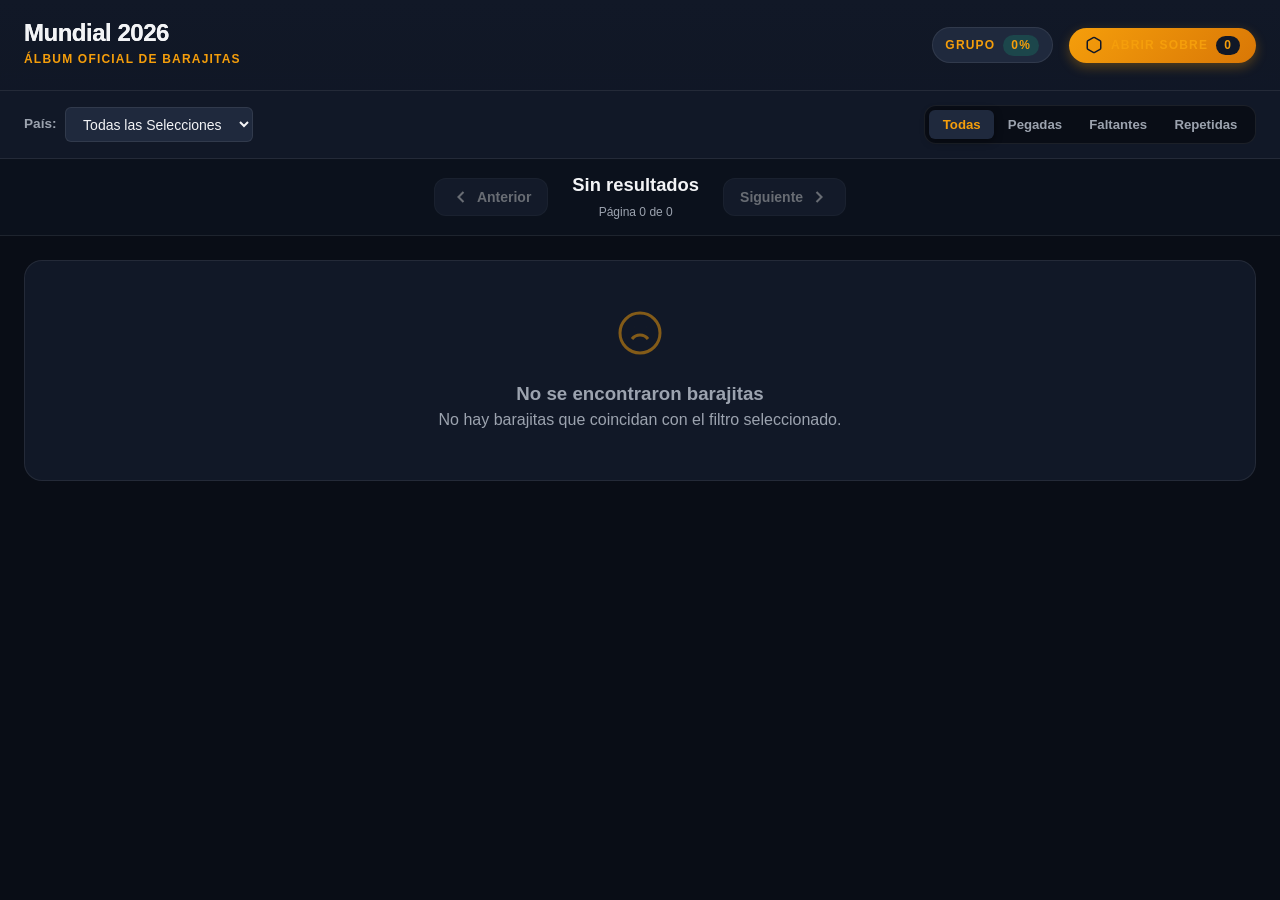
==== album.html @ 34a4ea47 "Creación del album, tanto la parte visual como la funcional permitiendo revisar tus cartas y permiti" ====
<!DOCTYPE html>
<html lang="es">

<head>

    <meta charset="UTF-8">
    <meta name="viewport" content="width=device-width, initial-scale=1.0">
    <title>Álbum de Barajitas - Mundial 2026</title>
    <link rel="stylesheet" href="styles.css">

</head>

<body>

    <header>
        <div class="header-container">

            <div class="header-titulo">
                <h1>Mundial 2026</h1>
                <span>Álbum Oficial de Barajitas</span>
            </div>

            <div class="header-user-info">
                <div class="group-badge">
                    <span id="group-name">Grupo</span>
                    <span id="album-progress-text" class="progress-tag">0%</span>
                </div>
                <button id="btn-open-pack" class="btn-pack">
                    <svg viewBox="0 0 24 24" width="18" height="18" fill="none" stroke="currentColor" stroke-width="2">
                        <path d="M21 16V8a2 2 0 0 0-1-1.73l-7-4a2 2 0 0 0-2 0l-7 4A2 2 0 0 0 3 8v8a2 2 0 0 0 1 1.73l7 4a2 2 0 0 0 2 0l7-4A2 2 0 0 0 21 16z"></path>
                    </svg>
                    <span>Abrir Sobre</span>
                    <span id="packs-count" class="packs-badge">0</span>
                </button>
            </div>

        </div>
    </header>

    <main>
        
        <section class="album-controlador">
            <div class="controlador-container">

                <div class="pais-container">
                    <label for="pais-filtro"> País: </label>
                    <select id="pais-filtro">
                        <option value="Todas">Todas las Selecciones</option>
                    </select>
                </div>

                <div class="filtro-estado">
                    <button class="tab-btn active" data-filter="Todas" aria-selected="true">Todas</button>
                    <button class="tab-btn" data-filter="Pegadas" aria-selected="false">Pegadas</button>
                    <button class="tab-btn" data-filter="Faltantes" aria-selected="false">Faltantes</button>
                    <button class="tab-btn" data-filter="Repetidas" aria-selected="false">Repetidas</button>
                </div>

            </div>
        </section>

        <nav>

            <button id="btn-prev">
                <svg viewBox="0 0 24 24" width="20" height="20" fill="none" stroke="currentColor" stroke-width="2.5">
                    <polyline points="15 18 9 12 15 6"></polyline>
                </svg>
                <span>Anterior</span>
            </button>

            <div class="Colum-Central">
                <span id="nav-titulo">Cargando...</span>
                <span id="nav-subtitulo">Página 1 de 1</span>
            </div>

            <button id="btn-next">
                <span>Siguiente</span>
                <svg viewBox="0 0 24 24" width="20" height="20" fill="none" stroke="currentColor" stroke-width="2.5">
                    <polyline points="9 18 15 12 9 6"></polyline>
                </svg>
            </button>

        </nav>

        <div id="album-container">

            <div id="container-spinner">
                <div class="spinner"></div>
                <p>Cargando información</p>
            </div>

        </div>

        <!--Carta-->
        <div id="card-modal" class="modal-overlay" aria-hidden="true">
            <div class="modal-content" role="dialog" aria-modal="true" aria-labelledby="modal-card-name">
                <button id="modal-close-btn" class="modal-close" aria-label="Cerrar modal">&times;</button>

                <div class="modal-body">
                    <!-- Detailed Card Visual -->
                    <div id="modal-card-preview" class="card-detail-visual">
                        <!-- Dynamic preview rendered via JS -->
                    </div>

                    <!-- Card Metadata & Actions -->
                    <div class="card-detail-info">
                        <div class="modal-header-info">
                            <span id="modal-wc-group" class="badge-group">Grupo</span>
                            <span id="modal-card-code" class="badge-code">MEX-1</span>
                        </div>
                        <h2 id="modal-card-name" class="modal-title">Nombre del Jugador</h2>
                        <p id="modal-country-name" class="modal-country">Selección</p>

                        <div class="info-grid">
                            <div class="info-item">
                                <span class="info-label">Posición / Rol</span>
                                <span id="modal-card-role" class="info-value">Delantero</span>
                            </div>
                            <div class="info-item">
                                <span class="info-label">Número en País</span>
                                <span id="modal-card-number" class="info-value">#1</span>
                            </div>
                            <div class="info-item">
                                <span class="info-label">Estado en Álbum</span>
                                <span id="modal-card-status" class="info-value status-badge">Pegada</span>
                            </div>
                            <div class="info-item">
                                <span class="info-label">Copias en Inventario</span>
                                <span id="modal-card-copies" class="info-value">1 unidad</span>
                            </div>
                        </div>

                        <!-- Acciones del modal -->
                        <div class="modal-actions">
                            <button id="btn-toggle-stuck" class="btn btn-primary">
                                <svg viewBox="0 0 24 24" width="18" height="18" fill="none" stroke="currentColor"
                                    stroke-width="2">
                                    <path d="M19 21l-7-5-7 5V5a2 2 0 0 1 2-2h10a2 2 0 0 1 2 2z"></path>
                                </svg>
                                <span id="btn-toggle-stuck-text">Pegar en Álbum</span>
                            </button>
                        </div>
                    </div>
                </div>
        </div>
    </main>

    <!--Script -->
    <script src="album.js"></script>
</body>

</html>
---- styles.css ----
/* ==========================================================================
   Álbum Mundial 2026 - Styles & Design System
   ========================================================================== */

:root {
    /* Color Palette */
    --bg-dark: #090d16;
    --bg-surface: #111827;
    --bg-surface-elevated: #1f293d;
    --bg-card-stuck: linear-gradient(145deg, #1e293b, #0f172a);
    --bg-card-missing: rgba(15, 23, 42, 0.6);
    --bg-card-shield: linear-gradient(135deg, #312e81, #1e1b4b);

    --border-color: rgba(255, 255, 255, 0.08);
    --border-highlight: rgba(245, 158, 11, 0.4);

    --accent-gold: #f59e0b;
    --accent-gold-glow: rgba(245, 158, 11, 0.25);
    --accent-emerald: #10b981;
    --accent-cyan: #06b6d4;
    --accent-purple: #8b5cf6;
    --accent-red: #ef4444;

    --text-main: #f3f4f6;
    --text-muted: #9ca3af;
    --text-dark: #111827;

    --font-heading: 'Outfit', sans-serif;
    --font-body: 'Plus Jakarta Sans', sans-serif;

    --radius-sm: 6px;
    --radius-md: 12px;
    --radius-lg: 18px;
    --radius-xl: 24px;

    --shadow-soft: 0 10px 25px -5px rgba(0, 0, 0, 0.5);
    --shadow-glow: 0 0 20px rgba(245, 158, 11, 0.2);

    --transition-fast: 0.2s cubic-bezier(0.4, 0, 0.2, 1);
    --transition-normal: 0.3s cubic-bezier(0.4, 0, 0.2, 1);
}

/* Reset & Base Styles */
*,
*::before,
*::after {
    box-sizing: border-box;
    margin: 0;
    padding: 0;
}

body {
    background-color: var(--bg-dark);
    color: var(--text-main);
    font-family: var(--font-body);
    min-height: 100vh;
    line-height: 1.5;
    display: flex;
    flex-direction: column;
    overflow-x: hidden;
}

/*Header*/
header {
    background: linear-gradient(180deg, #111827 0%, rgba(17, 24, 39, 0.95) 100%);
    border-bottom: 1px solid var(--border-color);
    padding: 1.25rem 1.5rem;
    position: sticky;
    top: 0;
    z-index: 100;
    backdrop-filter: blur(12px);
}

.header-container {
    max-width: 1280px;
    margin: 0 auto;
    display: flex;
    flex-wrap: wrap;
    align-items: center;
    justify-content: space-between;
    gap: 1.25rem;
}

.header-container h1 {
    font-family: var(--font-heading);
    font-size: 1.5rem;
    font-weight: 800;
    letter-spacing: -0.02em;
    line-height: 1.1;
    background: var(--text-main);
    background-clip: text;
}

.header-container span {
    font-size: 0.75rem;
    color: var(--accent-gold);
    text-transform: uppercase;
    letter-spacing: 0.1em;
    font-weight: 700;
}

/*Filtros*/
.album-controlador {
    background: var(--bg-surface);
    border-bottom: 1px solid var(--border-color);
    padding: 0.85rem 1.5rem;
}

.controlador-container {
    max-width: 1280px;
    margin: 0 auto;
    display: flex;
    flex-wrap: wrap;
    align-items: center;
    justify-content: space-between;
    gap: 1rem;
}

.pais-container {
    display: flex;
    align-items: center;
    gap: 0.5rem;
}

.pais-container label {
    font-size: 0.85rem;
    font-weight: 600;
    color: var(--text-muted);
}

.pais-container select{
    background: var(--bg-surface-elevated);
    color: var(--text-main);
    border: 1px solid var(--border-color);
    border-radius: var(--radius-sm);
    padding: 0.45rem 0.85rem;
    font-family: var(--font-body);
    font-size: 0.875rem;
    outline: none;
    cursor: pointer;
    transition: border-color var(--transition-fast);
}

/* Filter Tabs */
.filtro-estado {
    display: flex;
    background: var(--bg-dark);
    padding: 0.25rem;
    border-radius: var(--radius-md);
    border: 1px solid var(--border-color);
}

.tab-btn {
    background: transparent;
    border: none;
    color: var(--text-muted);
    padding: 0.45rem 0.85rem;
    border-radius: var(--radius-sm);
    font-family: var(--font-body);
    font-size: 0.825rem;
    font-weight: 600;
    cursor: pointer;
    transition: all var(--transition-fast);
}

.tab-btn:hover {
    color: var(--text-main);
}

.tab-btn.active {
    background: var(--bg-surface-elevated);
    color: var(--accent-gold);
    box-shadow: 0 2px 8px rgba(0, 0, 0, 0.4);
}

/*Nav*/
nav {
    background: rgba(17, 24, 39, 0.4);
    padding: 0.75rem 1.5rem;
    display: flex;
    justify-content: center;
    align-items: center;
    gap: 1.5rem;
    border-bottom: 1px solid var(--border-color);
}

nav button{
    display: flex;
    align-items: center;
    gap: 0.4rem;
    background: var(--bg-surface-elevated);
    color: var(--text-main);
    border: 1px solid var(--border-color);
    padding: 0.5rem 1rem;
    border-radius: var(--radius-md);
    font-family: var(--font-body);
    font-size: 0.875rem;
    font-weight: 600;
    cursor: pointer;
    transition: all var(--transition-fast);
}

nav button:disabled {
    opacity: 0.4;
    cursor: not-allowed;
}

.Colum-Central {
    text-align: center;
}

#nav-titulo {
    display: block;
    font-family: var(--font-heading);
    font-size: 1.15rem;
    font-weight: 700;
    color: var(--text-main);
}

#nav-subtitulo {
    font-size: 0.75rem;
    color: var(--text-muted);
}

/*Main container Album*/
#album-container {
    max-width: 1280px;
    margin: 1.5rem auto;
    padding: 0 1.5rem;
    width: 100%;
    flex: 1;
}

#container-spinner {
    display: flex;
    flex-direction: column;
    align-items: center;
    justify-content: center;
    padding: 4rem 1rem;
    color: var(--text-muted);
}

.spinner {
    width: 48px;
    height: 48px;
    border: 4px solid rgba(255, 255, 255, 0.1);
    border-top-color: var(--accent-gold);
    border-radius: 50%;
    animation: spin 1s linear infinite;
    margin-bottom: 1rem;
}

@keyframes spin {
    to {
        transform: rotate(360deg);
    }
}

/* Country Page Sheet */
.country-page {
    background: var(--bg-surface);
    border: 1px solid var(--border-color);
    border-radius: var(--radius-xl);
    padding: 1.5rem;
    margin-bottom: 2rem;
    box-shadow: var(--shadow-soft);
    position: relative;
    overflow: hidden;
}

.country-page::before {
    content: '';
    position: absolute;
    top: 0;
    left: 0;
    right: 0;
    height: 4px;
    background: linear-gradient(90deg, var(--accent-gold), var(--accent-emerald));
}

.country-header {
    display: flex;
    flex-wrap: wrap;
    align-items: center;
    justify-content: space-between;
    gap: 1rem;
    padding-bottom: 1rem;
    margin-bottom: 1.5rem;
    border-bottom: 1px solid var(--border-color);
}

.country-meta {
    display: flex;
    align-items: center;
    gap: 1rem;
}

.country-badge-flag {
    width: 50px;
    height: 36px;
    background: var(--bg-surface-elevated);
    border: 1px solid var(--border-color);
    border-radius: var(--radius-sm);
    display: flex;
    align-items: center;
    justify-content: center;
    font-weight: 800;
    font-family: var(--font-heading);
    color: var(--accent-gold);
    letter-spacing: 0.05em;
    box-shadow: inset 0 0 10px rgba(0, 0, 0, 0.5);
}

.country-name {
    font-family: var(--font-heading);
    font-size: 1.5rem;
    font-weight: 800;
    color: var(--text-main);
}

.wc-group-tag {
    background: rgba(245, 158, 11, 0.12);
    color: var(--accent-gold);
    border: 1px solid rgba(245, 158, 11, 0.3);
    padding: 0.2rem 0.6rem;
    border-radius: 999px;
    font-size: 0.75rem;
    font-weight: 700;
}

.country-progress-badge {
    font-size: 0.85rem;
    font-weight: 600;
    color: var(--text-muted);
    background: var(--bg-surface-elevated);
    padding: 0.35rem 0.85rem;
    border-radius: 999px;
    border: 1px solid var(--border-color);
}

.country-progress-badge strong {
    color: var(--accent-emerald);
}

/* Sticker Grid (12 cards per country page) */
.cards-grid {
    display: grid;
    grid-template-columns: repeat(auto-fill, minmax(170px, 1fr));
    gap: 1.25rem;
}

/* Individual Card Frame */
.card-item {
    background: var(--bg-card-stuck);
    border: 1px solid var(--border-color);
    border-radius: var(--radius-md);
    overflow: hidden;
    display: flex;
    flex-direction: column;
    position: relative;
    cursor: pointer;
    transition: transform var(--transition-fast), box-shadow var(--transition-fast), border-color var(--transition-fast);
    aspect-ratio: 3 / 4.2;
    user-select: none;
}

.card-item:hover {
    transform: translateY(-5px) scale(1.02);
    box-shadow: 0 12px 25px rgba(0, 0, 0, 0.6);
    border-color: var(--accent-gold);
}

/* Card Special Variant: Escudo */
.card-item.role-escudo {
    background: var(--bg-card-shield);
    border-color: rgba(245, 158, 11, 0.5);
    box-shadow: 0 0 15px rgba(245, 158, 11, 0.15);
}

.card-item.role-escudo::after {
    content: '';
    position: absolute;
    inset: 0;
    border: 2px solid transparent;
    border-radius: var(--radius-md);
    background: linear-gradient(135deg, var(--accent-gold), transparent, var(--accent-purple)) border-box;
    -webkit-mask: linear-gradient(#fff 0 0) padding-box, linear-gradient(#fff 0 0);
    -webkit-mask-composite: destination-out;
    mask-composite: exclude;
    pointer-events: none;
}

/* Card Header (Code & Role Tag) */
.card-header-bar {
    display: flex;
    justify-content: space-between;
    align-items: center;
    padding: 0.5rem 0.65rem;
    font-size: 0.725rem;
    background: rgba(0, 0, 0, 0.3);
    border-bottom: 1px solid rgba(255, 255, 255, 0.05);
}

.card-code {
    font-family: var(--font-heading);
    font-weight: 800;
    letter-spacing: 0.05em;
    color: var(--accent-gold);
}

.role-tag {
    font-size: 0.65rem;
    font-weight: 700;
    padding: 0.1rem 0.4rem;
    border-radius: 4px;
    text-transform: uppercase;
    background: rgba(255, 255, 255, 0.1);
    color: var(--text-muted);
}

.role-tag.tag-escudo {
    background: rgba(245, 158, 11, 0.2);
    color: var(--accent-gold);
}

.role-tag.tag-arquero {
    background: rgba(6, 182, 212, 0.2);
    color: var(--accent-cyan);
}

.role-tag.tag-defensa {
    background: rgba(16, 185, 129, 0.2);
    color: var(--accent-emerald);
}

.role-tag.tag-mediocampista {
    background: rgba(139, 92, 246, 0.2);
    color: var(--accent-purple);
}

.role-tag.tag-delantero {
    background: rgba(239, 68, 68, 0.2);
    color: var(--accent-red);
}

/* Placeholder Image Box (Clean frame as per user directive) */
.card-image-box {
    flex: 1;
    display: flex;
    flex-direction: column;
    align-items: center;
    justify-content: center;
    background: rgba(0, 0, 0, 0.25);
    margin: 0.4rem;
    border-radius: var(--radius-sm);
    border: 1px dashed rgba(255, 255, 255, 0.1);
    position: relative;
    overflow: hidden;
}

.placeholder-symbol {
    opacity: 0.4;
    color: var(--text-muted);
    transition: opacity var(--transition-fast);
}

.card-item:hover .placeholder-symbol {
    opacity: 0.8;
    color: var(--accent-gold);
}

.placeholder-label {
    font-size: 0.65rem;
    color: var(--text-muted);
    margin-top: 0.3rem;
    text-transform: uppercase;
    letter-spacing: 0.08em;
    opacity: 0.6;
}

/* Card Bottom Footer Info */
.card-info {
    padding: 0.55rem 0.65rem;
    background: rgba(0, 0, 0, 0.4);
    text-align: center;
    border-top: 1px solid rgba(255, 255, 255, 0.05);
}

.player-name {
    font-family: var(--font-heading);
    font-size: 0.825rem;
    font-weight: 700;
    color: var(--text-main);
    white-space: nowrap;
    overflow: hidden;
    text-overflow: ellipsis;
}

.player-sub {
    font-size: 0.675rem;
    color: var(--text-muted);
}

/* Repeated Counter Pill (Floating Badge top right) */
.repeated-badge {
    position: absolute;
    top: 6px;
    right: 6px;
    background: linear-gradient(135deg, var(--accent-gold), #d97706);
    color: var(--text-dark);
    font-family: var(--font-heading);
    font-weight: 800;
    font-size: 0.725rem;
    padding: 0.15rem 0.45rem;
    border-radius: 999px;
    box-shadow: 0 3px 8px rgba(0, 0, 0, 0.5);
    z-index: 10;
    border: 1px solid rgba(255, 255, 255, 0.4);
}

/* State 2: MISSING Card (Silhouette / Empty Slot) */
.card-item.status-missing {
    background: var(--bg-card-missing);
    border: 1px dashed rgba(255, 255, 255, 0.18);
    box-shadow: none;
}

.card-item.status-missing .card-code {
    color: var(--text-muted);
}

.card-item.status-missing .card-image-box {
    background: rgba(0, 0, 0, 0.4);
    border-color: rgba(255, 255, 255, 0.05);
}

.card-item.status-missing .player-name {
    color: var(--text-muted);
    opacity: 0.6;
}

.card-item.status-missing .status-text-missing {
    font-size: 0.65rem;
    color: #6b7280;
    font-weight: 600;
    text-transform: uppercase;
}

/* Empty Results Message */
.empty-results {
    text-align: center;
    padding: 3rem 1rem;
    color: var(--text-muted);
    background: var(--bg-surface);
    border-radius: var(--radius-lg);
    border: 1px solid var(--border-color);
}

.empty-results svg {
    margin-bottom: 1rem;
    color: var(--accent-gold);
    opacity: 0.5;
}

/* Inspection Modal Overlay */
.modal-overlay {
    position: fixed;
    inset: 0;
    background: rgba(0, 0, 0, 0.8);
    backdrop-filter: blur(8px);
    display: flex;
    align-items: center;
    justify-content: center;
    padding: 1.5rem;
    z-index: 1000;
    opacity: 0;
    pointer-events: none;
    transition: opacity var(--transition-fast);
}

.modal-overlay.active {
    opacity: 1;
    pointer-events: auto;
}

.modal-content {
    background: var(--bg-surface);
    border: 1px solid var(--border-color);
    border-radius: var(--radius-xl);
    max-width: 650px;
    width: 100%;
    position: relative;
    overflow: hidden;
    box-shadow: var(--shadow-soft);
    transform: scale(0.95);
    transition: transform var(--transition-fast);
}

.modal-overlay.active .modal-content {
    transform: scale(1);
}

.modal-close {
    position: absolute;
    top: 1rem;
    right: 1rem;
    background: rgba(255, 255, 255, 0.1);
    border: none;
    color: var(--text-main);
    font-size: 1.5rem;
    width: 36px;
    height: 36px;
    border-radius: 50%;
    cursor: pointer;
    display: flex;
    align-items: center;
    justify-content: center;
    transition: background var(--transition-fast);
    z-index: 10;
}

.modal-close:hover {
    background: rgba(255, 255, 255, 0.2);
}

.modal-body {
    display: grid;
    grid-template-columns: 220px 1fr;
    gap: 1.5rem;
    padding: 1.75rem;
}

@media (max-width: 600px) {
    .modal-body {
        grid-template-columns: 1fr;
    }
}

.card-detail-visual {
    display: flex;
    justify-content: center;
}

.card-detail-visual .card-item {
    width: 100%;
    max-width: 220px;
    cursor: default;
}

.modal-header-info {
    display: flex;
    align-items: center;
    gap: 0.5rem;
    margin-bottom: 0.5rem;
}

.badge-group {
    background: rgba(245, 158, 11, 0.15);
    color: var(--accent-gold);
    font-size: 0.725rem;
    font-weight: 700;
    padding: 0.15rem 0.5rem;
    border-radius: 4px;
}

.badge-code {
    background: var(--bg-surface-elevated);
    color: var(--text-main);
    font-size: 0.725rem;
    font-weight: 800;
    padding: 0.15rem 0.5rem;
    border-radius: 4px;
    font-family: var(--font-heading);
}

.modal-title {
    font-family: var(--font-heading);
    font-size: 1.4rem;
    font-weight: 800;
    line-height: 1.2;
}

.modal-country {
    color: var(--accent-gold);
    font-weight: 600;
    font-size: 0.9rem;
    margin-bottom: 1rem;
}

.info-grid {
    display: grid;
    grid-template-columns: 1fr 1fr;
    gap: 0.75rem;
    margin-bottom: 1.5rem;
    background: var(--bg-surface-elevated);
    padding: 0.85rem;
    border-radius: var(--radius-md);
    border: 1px solid var(--border-color);
}

.info-item {
    display: flex;
    flex-direction: column;
}

.info-label {
    font-size: 0.7rem;
    color: var(--text-muted);
    text-transform: uppercase;
}

.info-value {
    font-size: 0.875rem;
    font-weight: 700;
    color: var(--text-main);
}

.modal-actions {
    display: flex;
    flex-wrap: wrap;
    gap: 0.5rem;
}

.btn {
    display: inline-flex;
    align-items: center;
    justify-content: center;
    gap: 0.4rem;
    padding: 0.6rem 1rem;
    border-radius: var(--radius-sm);
    font-family: var(--font-body);
    font-size: 0.825rem;
    font-weight: 700;
    cursor: pointer;
    border: none;
    transition: all var(--transition-fast);
    flex: 1;
}

.btn-primary {
    background: var(--accent-gold);
    color: var(--text-dark);
}

.btn-primary:hover {
    background: #d97706;
    box-shadow: 0 4px 12px rgba(245, 158, 11, 0.4);
}

.btn-secondary {
    background: var(--bg-surface-elevated);
    color: var(--text-main);
    border: 1px solid var(--border-color);
}

.btn-secondary:hover {
    background: rgba(255, 255, 255, 0.1);
}

.btn-danger {
    background: rgba(239, 68, 68, 0.15);
    color: var(--accent-red);
    border: 1px solid rgba(239, 68, 68, 0.3);
}

.btn-danger:hover {
    background: var(--accent-red);
    color: #fff;
}

/* Mobile Responsiveness */
@media (max-width: 768px) {
    .header-container {
        flex-direction: column;
        align-items: stretch;
    }

    .controls-container {
        flex-direction: column;
        align-items: stretch;
    }

    .control-group {
        width: 100%;
        justify-content: space-between;
    }

    .select-ais {
        flex: 1;
    }

    .custom-select {
        width: 100%;
    }

    .filter-tabs {
        width: 100%;
        justify-content: space-between;
    }

    .tab-btn {
        flex: 1;
        text-align: center;
        padding: 0.45rem 0.25rem;
        font-size: 0.75rem;
    }

    .cards-grid {
        grid-template-columns: repeat(2, 1fr);
        gap: 0.75rem;
    }

    .country-page {
        padding: 1rem;
    }
}

/* Header User Profile & Pack Button */
.header-user-info {
    display: flex;
    align-items: center;
    gap: 1rem;
}

.group-badge {
    display: flex;
    align-items: center;
    gap: 0.5rem;
    background: var(--bg-surface-elevated);
    border: 1px solid var(--border-color);
    padding: 0.4rem 0.8rem;
    border-radius: 999px;
    font-size: 0.85rem;
    font-weight: 700;
}

.progress-tag {
    background: rgba(16, 185, 129, 0.2);
    color: var(--accent-emerald);
    padding: 0.1rem 0.5rem;
    border-radius: 999px;
    font-size: 0.75rem;
    font-weight: 800;
}

.btn-pack {
    display: inline-flex;
    align-items: center;
    gap: 0.5rem;
    background: linear-gradient(135deg, var(--accent-gold), #d97706);
    color: var(--text-dark);
    border: none;
    padding: 0.5rem 1rem;
    border-radius: 999px;
    font-family: var(--font-body);
    font-size: 0.85rem;
    font-weight: 800;
    cursor: pointer;
    box-shadow: 0 4px 12px rgba(245, 158, 11, 0.3);
    transition: transform var(--transition-fast), box-shadow var(--transition-fast);
}

.btn-pack:hover {
    transform: translateY(-2px);
    box-shadow: 0 6px 18px rgba(245, 158, 11, 0.5);
}

.btn-pack:disabled {
    opacity: 0.5;
    cursor: not-allowed;
    transform: none;
}

.packs-badge {
    background: var(--text-dark);
    color: var(--accent-gold);
    padding: 0.15rem 0.5rem;
    border-radius: 999px;
    font-size: 0.75rem;
    font-weight: 800;
}

/* Pack Opening Modal */
.pack-modal-content {
    max-width: 900px;
    padding: 2rem;
}

.pack-modal-header {
    text-align: center;
    margin-bottom: 1.5rem;
}

.pack-modal-header h2 {
    font-family: var(--font-heading);
    font-size: 1.8rem;
    color: var(--accent-gold);
}

.pack-cards-grid {
    display: grid;
    grid-template-columns: repeat(auto-fill, minmax(130px, 1fr));
    gap: 1rem;
    max-height: 60vh;
    overflow-y: auto;
    padding: 0.5rem;
}

.card-badge-new {
    position: absolute;
    top: 6px;
    left: 6px;
    background: var(--accent-emerald);
    color: #fff;
    font-size: 0.65rem;
    font-weight: 800;
    padding: 0.1rem 0.4rem;
    border-radius: 4px;
    z-index: 10;
}
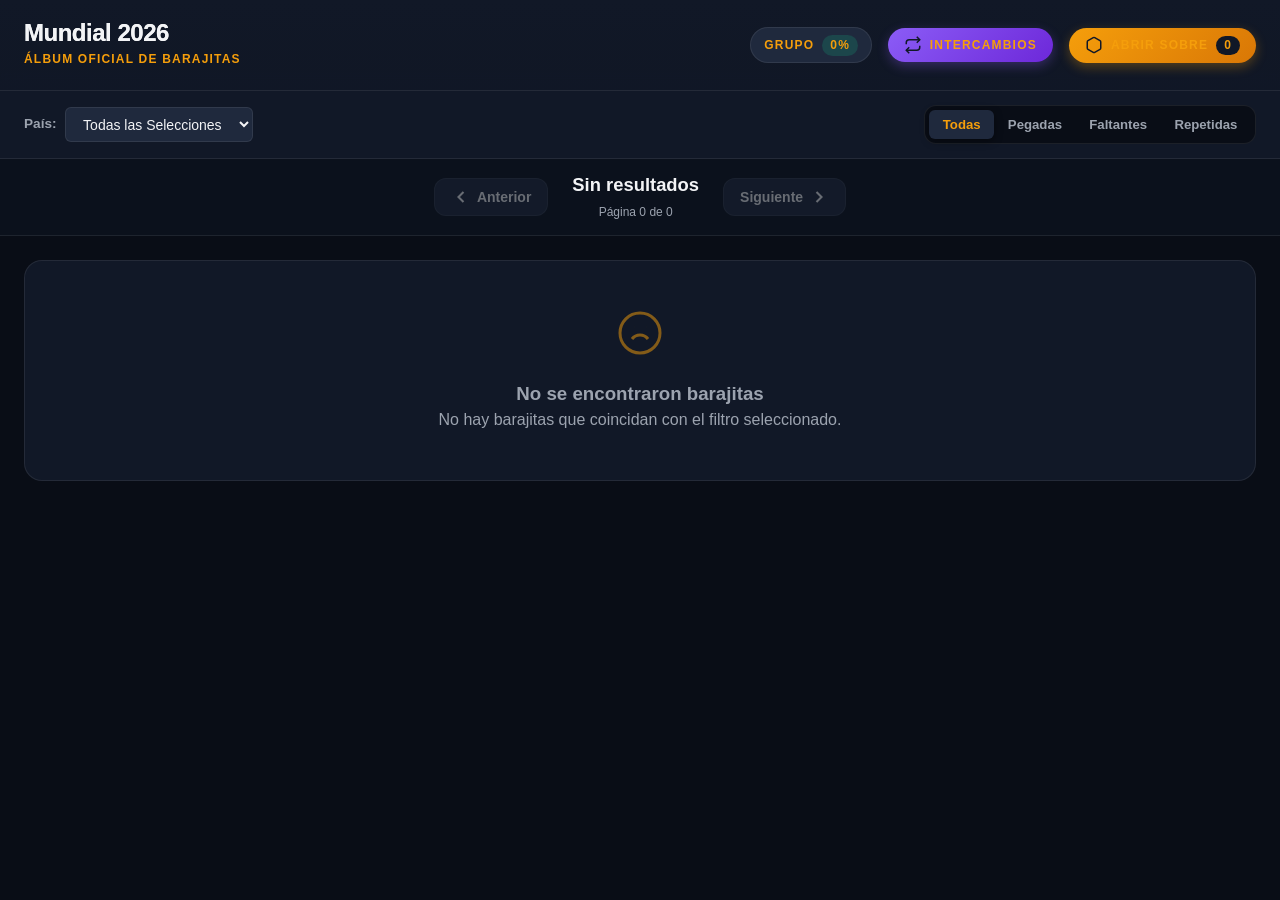
==== commit 222ddff5: "Parte de intercambio, y modificaciones menores" ====
--- a/album.html
+++ b/album.html
@@ -25,6 +25,15 @@
                     <span id="group-name">Grupo</span>
                     <span id="album-progress-text" class="progress-tag">0%</span>
                 </div>
+                <a href="intercambio.html" class="btn-pack btn-trade" style="text-decoration: none;">
+                    <svg viewBox="0 0 24 24" width="18" height="18" fill="none" stroke="currentColor" stroke-width="2">
+                        <polyline points="17 1 21 5 17 9"></polyline>
+                        <path d="M3 11V9a4 4 0 0 1 4-4h14"></path>
+                        <polyline points="7 23 3 19 7 15"></polyline>
+                        <path d="M21 13v2a4 4 0 0 1-4 4H3"></path>
+                    </svg>
+                    <span>Intercambios</span>
+                </a>
                 <button id="btn-open-pack" class="btn-pack">
                     <svg viewBox="0 0 24 24" width="18" height="18" fill="none" stroke="currentColor" stroke-width="2">
                         <path d="M21 16V8a2 2 0 0 0-1-1.73l-7-4a2 2 0 0 0-2 0l-7 4A2 2 0 0 0 3 8v8a2 2 0 0 0 1 1.73l7 4a2 2 0 0 0 2 0l7-4A2 2 0 0 0 21 16z"></path>
--- a/styles.css
+++ b/styles.css
@@ -456,6 +456,49 @@
     border: 1px dashed rgba(255, 255, 255, 0.1);
     position: relative;
     overflow: hidden;
+    min-height: 110px;
+}
+
+.card-player-img {
+    width: 100%;
+    height: 100%;
+    object-fit: cover;
+    position: absolute;
+    top: 0;
+    left: 0;
+    border-radius: var(--radius-sm);
+    transition: transform var(--transition-normal, 0.3s ease);
+}
+
+.card-item:hover .card-player-img {
+    transform: scale(1.08);
+}
+
+.cross-icon-wrapper {
+    display: flex;
+    align-items: center;
+    justify-content: center;
+    width: 44px;
+    height: 44px;
+    border-radius: 50%;
+    background: rgba(255, 255, 255, 0.04);
+    border: 1.5px dashed rgba(255, 255, 255, 0.2);
+    transition: all 0.2s ease;
+}
+
+.card-item:hover .cross-icon-wrapper {
+    background: rgba(234, 179, 8, 0.15);
+    border-color: var(--accent-gold, #f59e0b);
+    transform: scale(1.1);
+}
+
+.missing-cross-icon {
+    color: rgba(255, 255, 255, 0.4);
+    transition: color 0.2s ease;
+}
+
+.card-item:hover .missing-cross-icon {
+    color: var(--accent-gold, #f59e0b);
 }
 
 .placeholder-symbol {
@@ -470,12 +513,19 @@
 }
 
 .placeholder-label {
+    position: absolute;
+    bottom: 4px;
+    right: 4px;
+    background: rgba(0, 0, 0, 0.65);
+    backdrop-filter: blur(4px);
+    padding: 0.1rem 0.35rem;
+    border-radius: 4px;
     font-size: 0.65rem;
-    color: var(--text-muted);
-    margin-top: 0.3rem;
+    color: var(--text-main, #ffffff);
     text-transform: uppercase;
     letter-spacing: 0.08em;
-    opacity: 0.6;
+    z-index: 2;
+    border: 1px solid rgba(255, 255, 255, 0.1);
 }
 
 /* Card Bottom Footer Info */
@@ -768,53 +818,6 @@
     color: #fff;
 }
 
-/* Mobile Responsiveness */
-@media (max-width: 768px) {
-    .header-container {
-        flex-direction: column;
-        align-items: stretch;
-    }
-
-    .controls-container {
-        flex-direction: column;
-        align-items: stretch;
-    }
-
-    .control-group {
-        width: 100%;
-        justify-content: space-between;
-    }
-
-    .select-ais {
-        flex: 1;
-    }
-
-    .custom-select {
-        width: 100%;
-    }
-
-    .filter-tabs {
-        width: 100%;
-        justify-content: space-between;
-    }
-
-    .tab-btn {
-        flex: 1;
-        text-align: center;
-        padding: 0.45rem 0.25rem;
-        font-size: 0.75rem;
-    }
-
-    .cards-grid {
-        grid-template-columns: repeat(2, 1fr);
-        gap: 0.75rem;
-    }
-
-    .country-page {
-        padding: 1rem;
-    }
-}
-
 /* Header User Profile & Pack Button */
 .header-user-info {
     display: flex;
@@ -865,6 +868,15 @@
     box-shadow: 0 6px 18px rgba(245, 158, 11, 0.5);
 }
 
+.btn-trade {
+    background: linear-gradient(135deg, var(--accent-purple), #6d28d9);
+    box-shadow: 0 4px 12px rgba(139, 92, 246, 0.3);
+}
+
+.btn-trade:hover {
+    box-shadow: 0 6px 18px rgba(139, 92, 246, 0.5);
+}
+
 .btn-pack:disabled {
     opacity: 0.5;
     cursor: not-allowed;
@@ -917,4 +929,206 @@
     padding: 0.1rem 0.4rem;
     border-radius: 4px;
     z-index: 10;
+}
+
+/* ==========================================================================
+   DISEÑO RESPONSIVO COMPLETO (DESKTOP, TABLET Y MÓVIL)
+   ========================================================================== */
+
+/* Pantallas grandes / Escritorios ( >= 1200px ) */
+@media (min-width: 1200px) {
+    .cards-grid {
+        grid-template-columns: repeat(6, 1fr);
+    }
+}
+
+/* Pantallas medianas y Laptops ( 992px a 1199px ) */
+@media (min-width: 992px) and (max-width: 1199px) {
+    .cards-grid {
+        grid-template-columns: repeat(4, 1fr);
+    }
+}
+
+/* Tablets en formato horizontal y Laptops pequeñas ( 768px a 991px ) */
+@media (max-width: 991px) {
+    .cards-grid {
+        grid-template-columns: repeat(3, 1fr);
+        gap: 1rem;
+    }
+    .header-container {
+        gap: 1rem;
+    }
+}
+
+/* Dispositivos Móviles y Tablets verticales ( <= 768px ) */
+@media (max-width: 768px) {
+    header {
+        padding: 0.85rem 1rem;
+    }
+
+    .header-container {
+        flex-direction: column;
+        align-items: stretch;
+        gap: 0.75rem;
+        text-align: center;
+    }
+
+    .header-titulo {
+        display: flex;
+        flex-direction: column;
+        align-items: center;
+    }
+
+    .header-user-info {
+        justify-content: space-between;
+        width: 100%;
+    }
+
+    .group-badge {
+        font-size: 0.8rem;
+        padding: 0.3rem 0.65rem;
+    }
+
+    .btn-pack {
+        font-size: 0.8rem;
+        padding: 0.4rem 0.85rem;
+    }
+
+    .album-controlador {
+        padding: 0.75rem 1rem;
+    }
+
+    .controlador-container {
+        flex-direction: column;
+        align-items: stretch;
+        gap: 0.75rem;
+    }
+
+    .pais-container {
+        width: 100%;
+        justify-content: space-between;
+    }
+
+    .pais-container select {
+        flex: 1;
+        width: 100%;
+    }
+
+    .filtro-estado {
+        width: 100%;
+        display: flex;
+        justify-content: space-between;
+    }
+
+    .tab-btn {
+        flex: 1;
+        text-align: center;
+        padding: 0.45rem 0.25rem;
+        font-size: 0.75rem;
+    }
+
+    nav {
+        padding: 0.6rem 1rem;
+        gap: 0.75rem;
+    }
+
+    nav button {
+        padding: 0.45rem 0.75rem;
+        font-size: 0.8rem;
+    }
+
+    #nav-titulo {
+        font-size: 0.95rem;
+    }
+
+    #nav-subtitulo {
+        font-size: 0.7rem;
+    }
+
+    #album-container {
+        padding: 0 0.85rem;
+        margin: 1rem auto;
+    }
+
+    .country-page {
+        padding: 1rem;
+        border-radius: var(--radius-lg);
+    }
+
+    .country-header {
+        flex-direction: column;
+        align-items: flex-start;
+        gap: 0.5rem;
+    }
+
+    .cards-grid {
+        grid-template-columns: repeat(2, 1fr);
+        gap: 0.75rem;
+    }
+
+    .modal-overlay {
+        padding: 0.75rem;
+    }
+
+    .modal-content {
+        max-height: 90vh;
+        overflow-y: auto;
+    }
+
+    .modal-body {
+        grid-template-columns: 1fr;
+        padding: 1.25rem;
+        gap: 1rem;
+    }
+
+    .info-grid {
+        grid-template-columns: 1fr 1fr;
+        gap: 0.5rem;
+        padding: 0.65rem;
+    }
+}
+
+/* Móviles Pequeños ( <= 480px ) */
+@media (max-width: 480px) {
+    .header-container h1 {
+        font-size: 1.25rem;
+    }
+
+    .cards-grid {
+        grid-template-columns: repeat(2, 1fr);
+        gap: 0.5rem;
+    }
+
+    .card-header-bar {
+        padding: 0.35rem 0.45rem;
+    }
+
+    .card-code {
+        font-size: 0.65rem;
+    }
+
+    .role-tag {
+        font-size: 0.55rem;
+        padding: 0.05rem 0.25rem;
+    }
+
+    .card-info {
+        padding: 0.4rem;
+    }
+
+    .player-name {
+        font-size: 0.75rem;
+    }
+
+    .player-sub {
+        font-size: 0.6rem;
+    }
+
+    .info-grid {
+        grid-template-columns: 1fr;
+    }
+
+    .btn {
+        width: 100%;
+    }
 }
